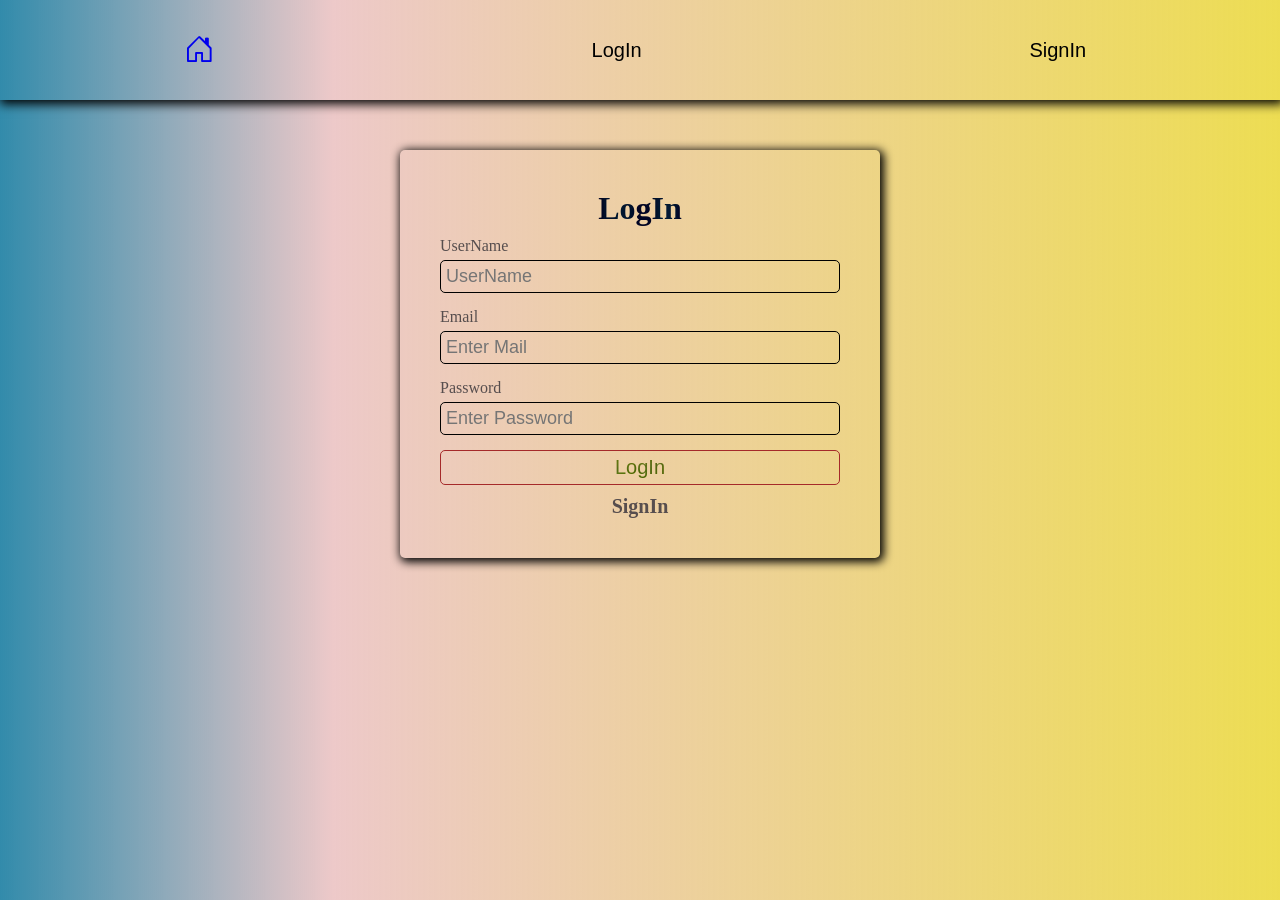
==== Login.html @ 798a7ada "updated" ====
<!DOCTYPE html>
<html lang="en">
<head>
    <meta charset="UTF-8">
    <meta name="viewport" content="width=device-width, initial-scale=1.0">
    <title>Login</title>
    <link rel="stylesheet" href="style.css">
    <link rel="stylesheet" href="https://cdn.jsdelivr.net/npm/bootstrap-icons@1.13.1/font/bootstrap-icons.min.css">
    <script src="script.js" defer></script>
</head>
<body>
    <div id="containers">
        <div id="right"><a href="index.html"><i class="bi bi-house-door"></i></a></div>
        <div id="left"><a href="Login.html"><button class="but">LogIn</button></a></div>
        <div id="left"><a href="Register.html"><button class="but">SignIn</button></a></div>
    </div>
    <div class="container">
        
        <form action="" id="form">
            <h1>LogIn</h1>
            <div id="input-group">
                <label for="UserName">UserName</label>
                <input type="text" id="username" name="uername" placeholder="UserName">
                <div class="error"></div>
            </div>
            <div id="input-group">
                <label for="Mail">Email</label>
                <input type="text" id="Email" name="Email" placeholder="Enter Mail">
                <div class="error"></div>
            </div>
            <div id="input-group">
                <label for="Password">Password</label>
                <input type="password" id="password" name="password" placeholder="Enter Password">
                <div class="error"></div>
            </div>
            <div id="input-group" style="display: none;">
                <label for="cPassword">Confirm Password</label>
                <input type="password" id="cpassword" name="cpassword" placeholder="Enter Confirm Password">
                <div class="error"></div>
            </div>
            <button id="btn">LogIn</button>
            <a href="LogIns.html"><h3><span id="span">SignIn</span></h3></a>
        </form>
    </div>
    
</body>
</html>
---- style.css ----
* {
    margin: 0%;
    padding: 0%;
}

body {
    background: #328bab;
    background: linear-gradient(90deg, rgba(50, 139, 171, 1) 0%, rgba(199, 87, 87, 0.32) 26%, rgba(237, 221, 83, 1) 100%);
}

/* Nav Bar */
#containers{
        width: 100vw;
        height: 100px;
        box-shadow: 2px 2px 10px 2px;
        display: flex;
        justify-content: space-around;
        align-items: center;
    }
    #right{
        font-size: 30px;
    }
    #left{
        font-size: 30px;
    }
    .but{
        cursor: pointer;
        border:none;
        padding: 10px;
        border-radius: 20px;
        font-size: 20px;
        background-color: transparent;
    }

#form{
    /* background-color: antiquewhite; */
    box-shadow: 2px 2px 10px 2px;
    width: 400px;
    margin: 50px auto 0 auto;
    padding: 40px;
    border-radius: 5px;
}
h1{
    text-align: center;
    background-image: url(1694337408247.jpg);
    /* background-color: #fff; */
    background-clip: text;
    color: transparent;
    animation: animate linear 20s infinite;
}
@keyframes animate{
    to{
        background-position: -500px;
    }
}

#btn{
    background-image: url(download\ \(1\).jpg);
    background-clip: text;
    color: transparent;
    border: 1px solid brown;
    margin-top: 10px;
    padding: 5px;
    border-radius: 5px;
    width: 400px;
    font-size: 20px;
    animation: animate linear 20s infinite;
    cursor: pointer;
}

#input-group{
    display: flex;
    flex-direction: column;
    margin-top: 10px;
    color: #574e4e;
}
#input-group input{
    border-radius: 5px;
    padding: 5px;
    margin-top: 5px;
    font-size: 18px;
    border: 1px solid black;
    background: transparent;
    
}
#input-group input:focus{
    outline: 0;
}

h3{
    margin-top: 10px;
    text-align: center;  
    color: #574e4e;
    font-size: 20px;
}
span{
    cursor: pointer;
}
a{
    text-decoration: none;
}

#input-group .error{
    color: orangered;
    margin-top: 5px;
    font-size: 16px;
}

#input-group.success input{
    border-color: green;
    
}
#input-group.error input{
    border-color: rgb(150, 47, 9);
}
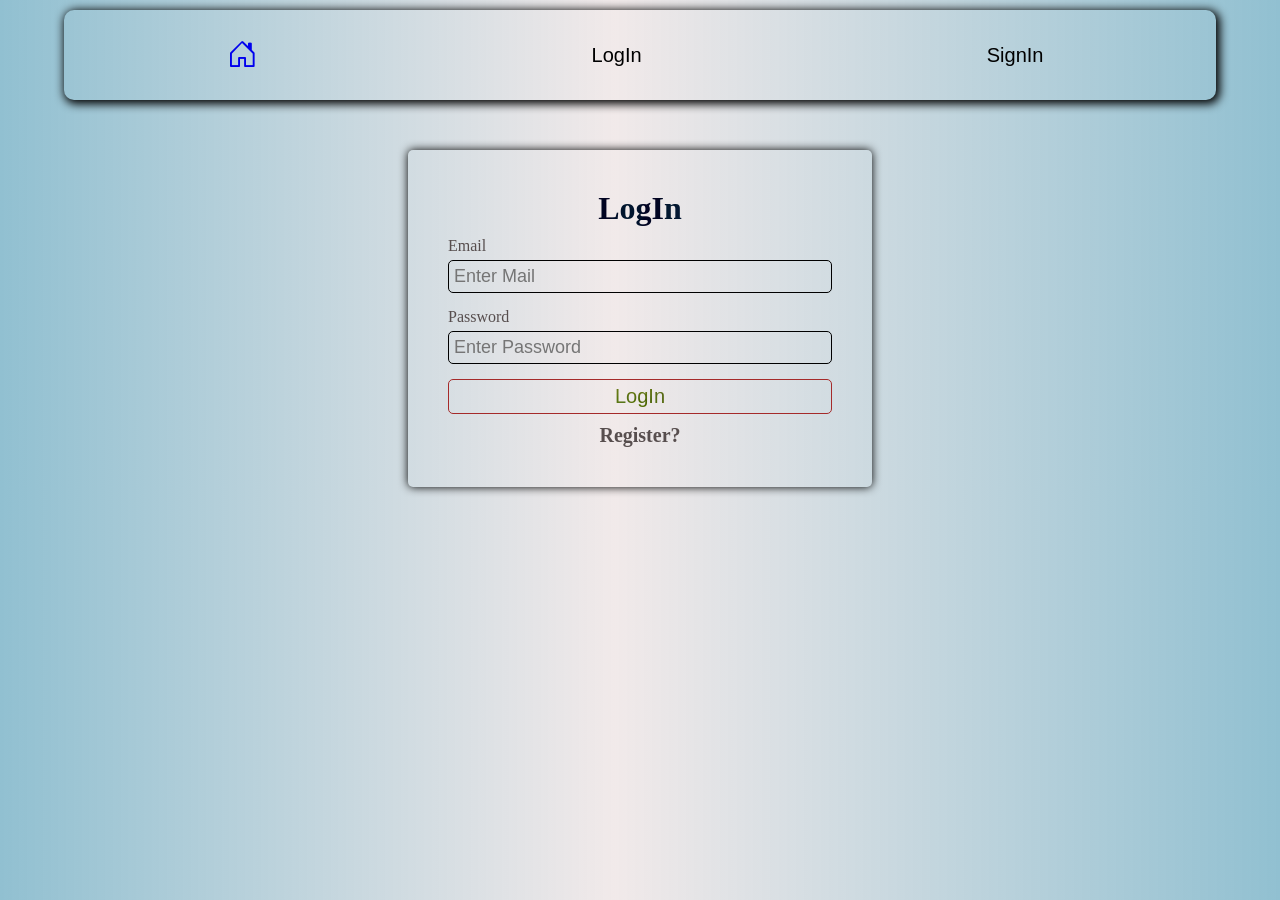
==== commit d9274b5d: "Updated the designs&Scripts" ====
--- a/Login.html
+++ b/Login.html
@@ -1,13 +1,15 @@
 <!DOCTYPE html>
 <html lang="en">
+
 <head>
     <meta charset="UTF-8">
     <meta name="viewport" content="width=device-width, initial-scale=1.0">
     <title>Login</title>
     <link rel="stylesheet" href="style.css">
     <link rel="stylesheet" href="https://cdn.jsdelivr.net/npm/bootstrap-icons@1.13.1/font/bootstrap-icons.min.css">
-    <script src="script.js" defer></script>
+
 </head>
+
 <body>
     <div id="containers">
         <div id="right"><a href="index.html"><i class="bi bi-house-door"></i></a></div>
@@ -15,14 +17,8 @@
         <div id="left"><a href="Register.html"><button class="but">SignIn</button></a></div>
     </div>
     <div class="container">
-        
         <form action="" id="form">
             <h1>LogIn</h1>
-            <div id="input-group">
-                <label for="UserName">UserName</label>
-                <input type="text" id="username" name="uername" placeholder="UserName">
-                <div class="error"></div>
-            </div>
             <div id="input-group">
                 <label for="Mail">Email</label>
                 <input type="text" id="Email" name="Email" placeholder="Enter Mail">
@@ -33,15 +29,13 @@
                 <input type="password" id="password" name="password" placeholder="Enter Password">
                 <div class="error"></div>
             </div>
-            <div id="input-group" style="display: none;">
-                <label for="cPassword">Confirm Password</label>
-                <input type="password" id="cpassword" name="cpassword" placeholder="Enter Confirm Password">
-                <div class="error"></div>
-            </div>
-            <button id="btn">LogIn</button>
-            <a href="LogIns.html"><h3><span id="span">SignIn</span></h3></a>
+            <button type="submit" id="btn">LogIn</button>
+            <a href="Register.html">
+                <h3><span id="span"><span></span>Register?</span></h3>
+            </a>
         </form>
     </div>
-    
+    <script src="loginscript.js"></script>
 </body>
+
 </html>
--- a/style.css
+++ b/style.css
@@ -4,14 +4,19 @@
 }
 
 body {
-    background: #328bab;
-    background: linear-gradient(90deg, rgba(50, 139, 171, 1) 0%, rgba(199, 87, 87, 0.32) 26%, rgba(237, 221, 83, 1) 100%);
+    display: grid;
+    align-items: center;
+    justify-content: center;
+    background: #d1dee2;
+    background: linear-gradient(90deg, rgb(145, 192, 209) 0%, rgba(235, 224, 224, 0.692) 48%,  rgb(145, 192, 209) 100%);
 }
 
 /* Nav Bar */
 #containers{
-        width: 100vw;
-        height: 100px;
+        margin-top: 10px;
+        width: 90vw;
+        height: 90px;
+        border-radius: 10px;
         box-shadow: 2px 2px 10px 2px;
         display: flex;
         justify-content: space-around;
@@ -33,9 +38,8 @@
     }
 
 #form{
-    /* background-color: antiquewhite; */
-    box-shadow: 2px 2px 10px 2px;
-    width: 400px;
+    box-shadow: 0px 0px 10px 0px;
+    width: 30vw;
     margin: 50px auto 0 auto;
     padding: 40px;
     border-radius: 5px;
@@ -48,6 +52,8 @@
     color: transparent;
     animation: animate linear 20s infinite;
 }
+
+
 @keyframes animate{
     to{
         background-position: -500px;
@@ -62,10 +68,23 @@
     margin-top: 10px;
     padding: 5px;
     border-radius: 5px;
-    width: 400px;
+    width: 30vw;
     font-size: 20px;
     animation: animate linear 20s infinite;
     cursor: pointer;
+}
+#btn:active{
+    color:black;
+}
+@media (max-width:1000px) {
+    #form{
+        width: 60vw;
+        transition: 1s;
+    }
+    #btn{
+        width: 60vw;
+        transition: 1s;
+    }
 }
 
 #input-group{
